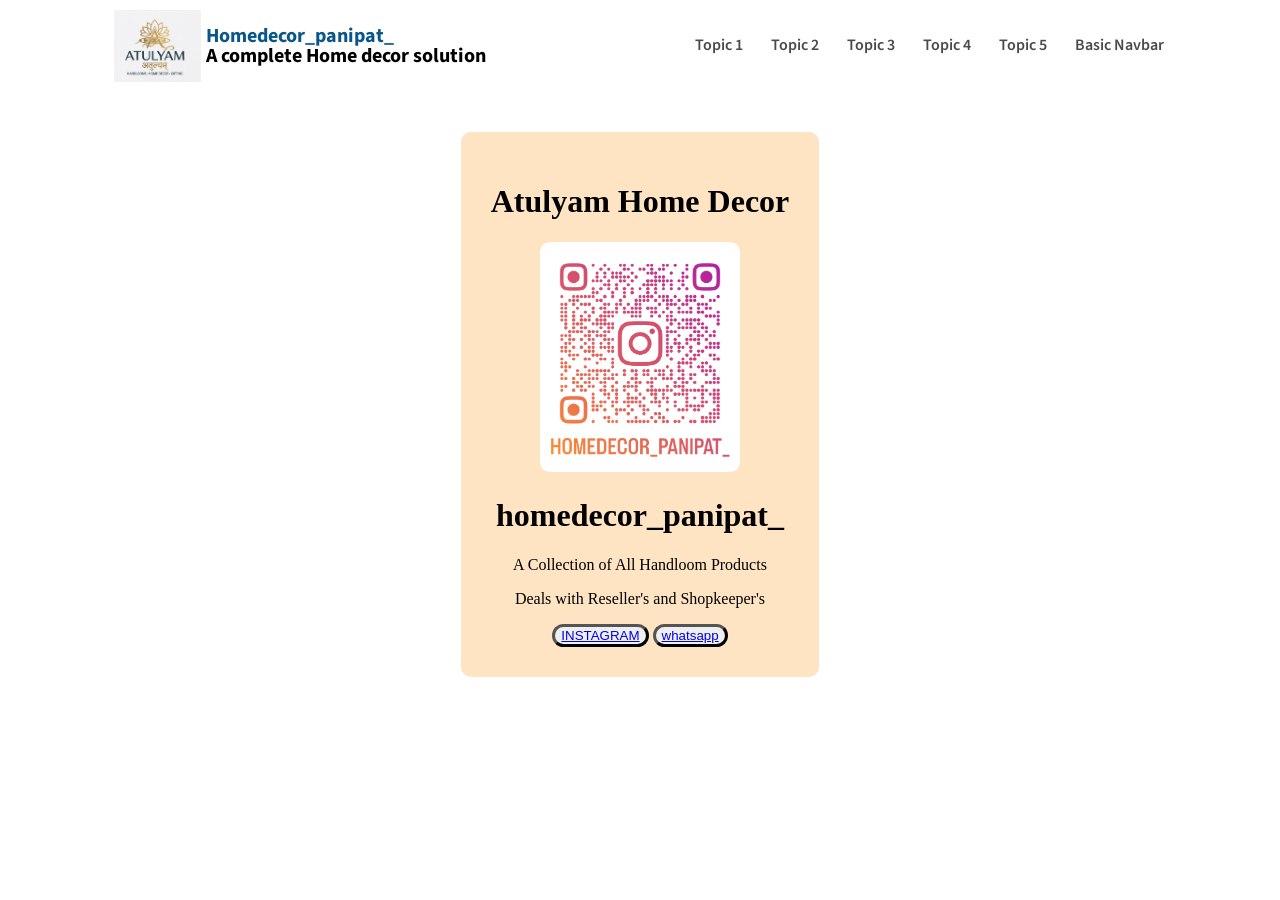
==== index.html @ b10d2c8e "done" ====
<!doctype html>
<html lang="en">

<head>
   <meta charset="UTF-8" />
   <meta name="viewport" content="width=device-width, initial-scale=1.0" />
   <title>SSPL | Arya P.G.</title>
   <link rel="stylesheet" href="style.css" />
</head>

<body>
   <div class="container">
      <!-- Navbar -->
      <div class="navbar">
         <!-- logo -->
         <div class="logo">
            <img src="june 23/A-logo.png" alt="logo" />
            <div class="companyName">
               <span> Homedecor_panipat_</span>
               A complete Home decor solution
            </div>
         </div>

         <!-- Menu-Items -->
         <ul class="daysLink">
            <li onclick="loadPage('Day 2/b_card1.html')">Topic 1</li>
            <li onclick="loadPage('Day 3/resume.html')">Topic 2</li>
            <li onclick="loadPage('june 23/productcard.html')">Topic 3</li>
            <li onclick="loadPage('june 24/card.html')">Topic 4</li>
            <li onclick="loadPage('june 25/p_card.html')">Topic 5</li>
            <li onclick="loadPage('Day 1/navbar.html')">Basic Navbar</li>
         </ul>

         <!-- right button -->
         <button class="hamburger">
            <img src="hambuger.png" alt="menu" />
         </button>
      </div>

      <iframe
         id="dayFrame"
         src="Day 2/b_card1.html"
         width="100%"
         height="600"
         frameborder="0">
      </iframe>
   </div>

   <script>
      const hamburger = document.querySelector(".hamburger");
      const daysLink = document.querySelector(".daysLink");

      hamburger.addEventListener("click", () => {
         daysLink.classList.toggle("active");
      });

      function loadPage(page) {
         let frame = document.getElementById("dayFrame")
         frame.src = page;
      }
   </script>
</body>

</html>
---- style.css ----
@import url("https://fonts.googleapis.com/css2?family=Source+Sans+3:ital,wght@0,200..900;1,200..900&display=swap");

* {
   margin: 0;
   padding: 0;
   box-sizing: border-box;
   font-family: "Source Sans 3", sans-serif;
}

/* Navbar */

.navbar {
   display: flex;
   justify-content: space-around;
   align-items: center;
   padding: 10px;
}

.logo {
   display: flex;
   align-items: center;
   gap: 5px;
   font-size: 20px;
}

.logo img {
   height: 72px;
}

.logo .companyName {
   display: flex;
   flex-direction: column;
   font-weight: bolder;
   line-height: 1em;
}

.logo .companyName span {
   color: #09568a;
}

/* Days */

.daysLink {
   display: flex;
   align-items: center;
   list-style: none;
   gap: 24px;
   font-weight: 600;
}

.daysLink li {
   color: #4a4a4a;
   padding: 2px;
   border-bottom: 2px solid transparent;
   border-radius: 3px;
   transition: all;
   animation-duration: 200ms;
}

.daysLink li:hover {
   border-color: #09568a;
   color: #09568a;
}

/* Button */
.hamburger {
   background: #000;
   color: white;
   border-radius: 3px;
   border: none;
   padding: 8px;
   padding-bottom: 4px;
}
.hamburger img {
   height: 20px;
}

.hamburger:hover {
   background: #000000da;
}

.hamburger {
   display: none;
}

/* Responsive */
@media screen and (max-width: 646px) {
   .daysLink {
      display: none;
   }

   .active {
      display: flex;
      flex-direction: column;
      background-color: #f6f3f3;
      width: 120px;
      position: absolute;
      top: 70px;
      right: 0;
      gap: 10px;
      padding: 10px;
   }

   .hamburger {
      display: block;
   }
}
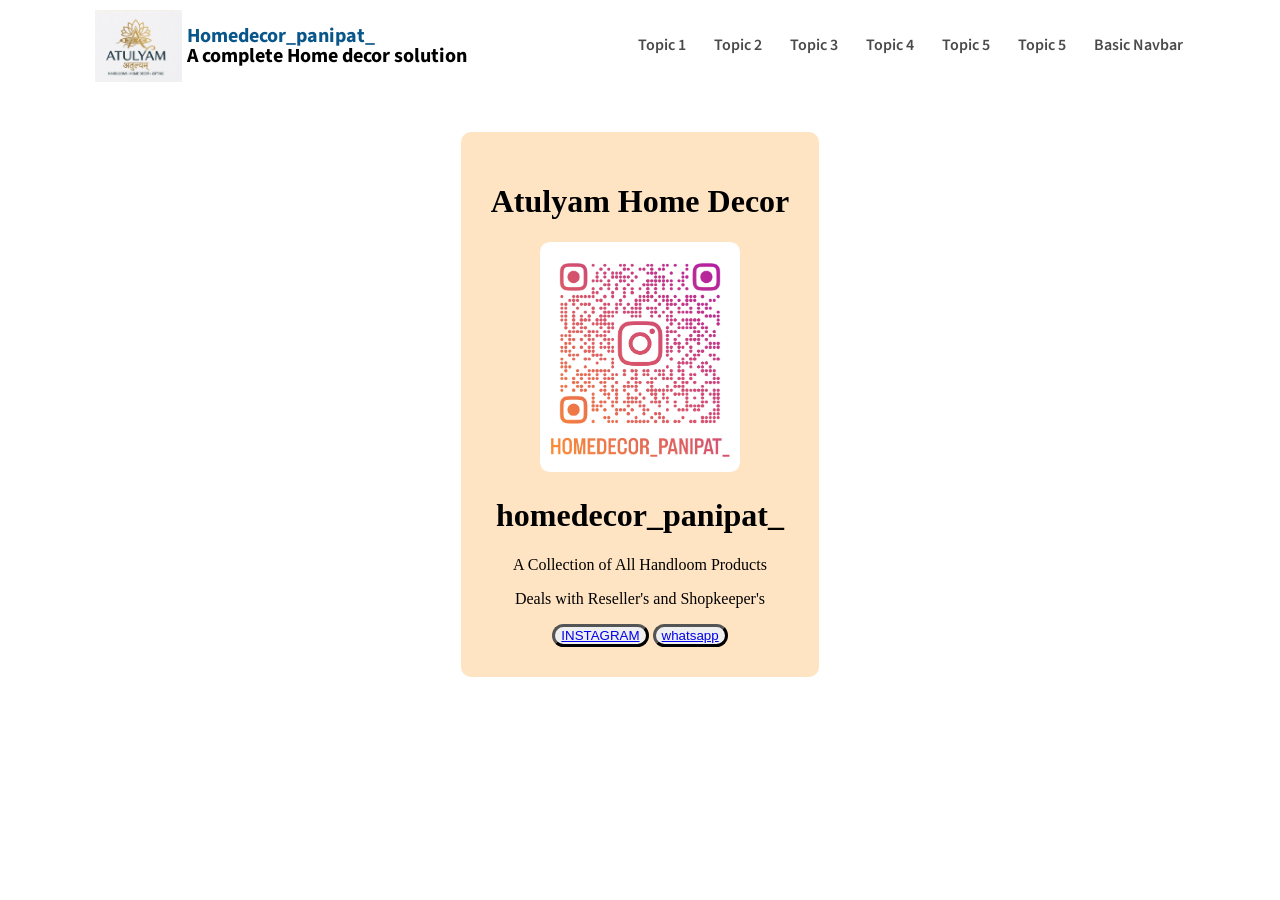
==== commit 5b1331f8: "june 30 hero section created" ====
--- a/index.html
+++ b/index.html
@@ -28,6 +28,7 @@
             <li onclick="loadPage('june 23/productcard.html')">Topic 3</li>
             <li onclick="loadPage('june 24/card.html')">Topic 4</li>
             <li onclick="loadPage('june 25/p_card.html')">Topic 5</li>
+            <li onclick="loadPage('june 30/index.html')">Topic 5</li>
             <li onclick="loadPage('Day 1/navbar.html')">Basic Navbar</li>
          </ul>
 
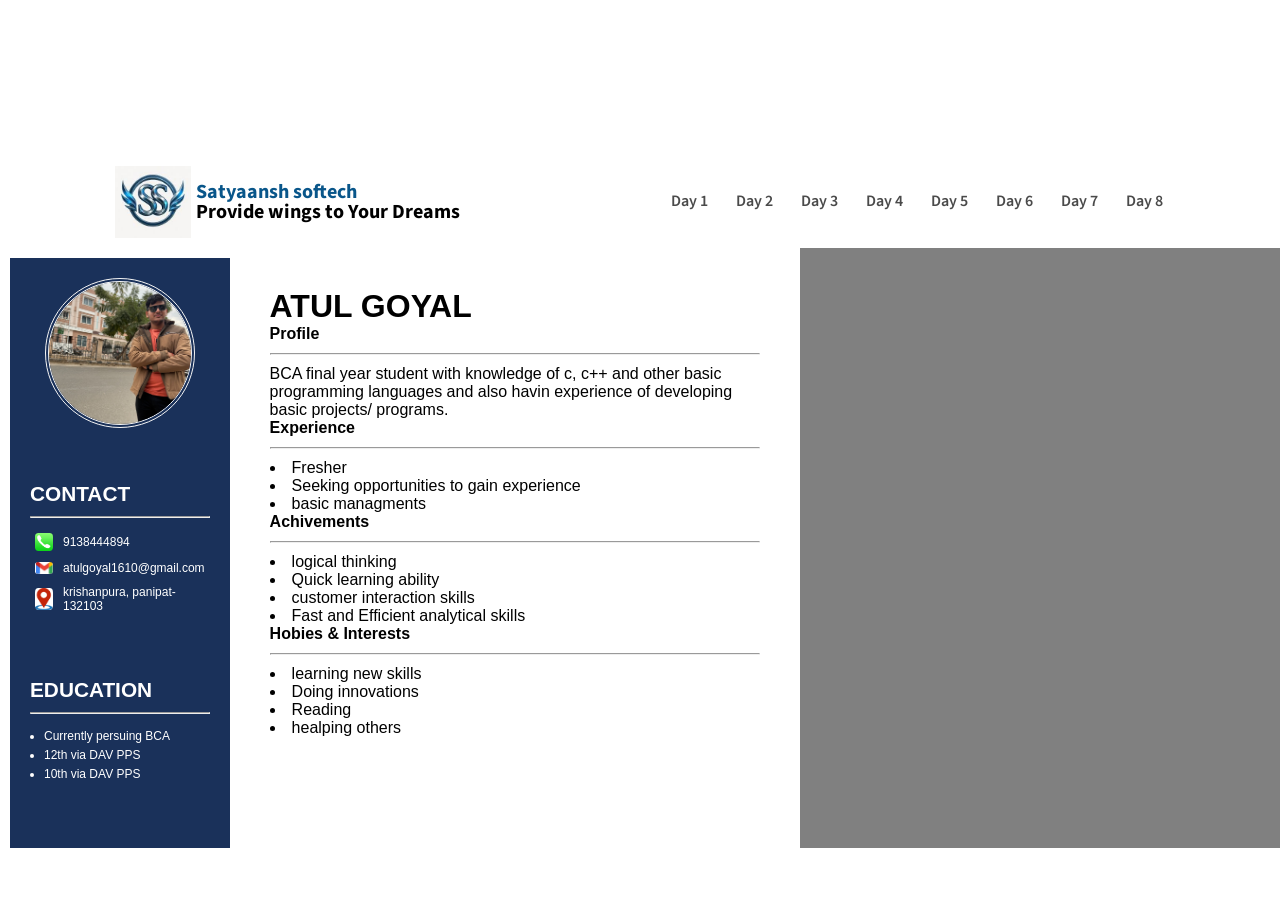
==== commit 4de3bf8c: "intro video addeed and other important changes done" ====
--- a/index.html
+++ b/index.html
@@ -9,27 +9,35 @@
 </head>
 
 <body>
-   <div class="container">
+   <!--intro video-->
+   <div id="intro">
+      <video id="intro_video" autoplay muted playsinline>
+         <source src="sslogo.mp4" type="video/mp4">
+      </video>
+   </div>
+
+   <div id="main" class="container">
       <!-- Navbar -->
       <div class="navbar">
          <!-- logo -->
          <div class="logo">
-            <img src="june 23/A-logo.png" alt="logo" />
+            <img src="ss.png" alt="logo" />
             <div class="companyName">
-               <span> Homedecor_panipat_</span>
-               A complete Home decor solution
+               <span> Satyaansh softech</span>
+               Provide wings to Your Dreams
             </div>
          </div>
 
          <!-- Menu-Items -->
          <ul class="daysLink">
-            <li onclick="loadPage('Day 2/b_card1.html')">Topic 1</li>
-            <li onclick="loadPage('Day 3/resume.html')">Topic 2</li>
-            <li onclick="loadPage('june 23/productcard.html')">Topic 3</li>
-            <li onclick="loadPage('june 24/card.html')">Topic 4</li>
-            <li onclick="loadPage('june 25/p_card.html')">Topic 5</li>
-            <li onclick="loadPage('june 30/index.html')">Topic 5</li>
-            <li onclick="loadPage('Day 1/navbar.html')">Basic Navbar</li>
+            <li onclick="loadPage('Day 1/navbar.html')">Day 1</li>
+            <li onclick="loadPage('Day 2/b_card1.html')">Day 2</li>
+            <li onclick="loadPage('calculation/add_alert.html')">Day 3</li>            
+            <li onclick="loadPage('Day 3/resume.html')">Day 4</li>
+            <li onclick="loadPage('june 23/productcard.html')">Day 5</li>
+            <li onclick="loadPage('june 24/card.html')">Day 6</li>
+            <li onclick="loadPage('june 25/p_card.html')">Day 7</li>
+            <li onclick="loadPage('june 30/index.html')">Day 8</li>
          </ul>
 
          <!-- right button -->
@@ -40,7 +48,7 @@
 
       <iframe
          id="dayFrame"
-         src="Day 2/b_card1.html"
+         src="Day 3/resume.html"
          width="100%"
          height="600"
          frameborder="0">
@@ -59,6 +67,13 @@
          let frame = document.getElementById("dayFrame")
          frame.src = page;
       }
+      const intro = document.getElementById("intro");
+      const main = document.getElementById("main");
+      const video = document.getElementById("intro_video");
+      video.onended = function () {
+      intro.style.display = "none";
+      main.style.display = "block";
+};
    </script>
 </body>
 
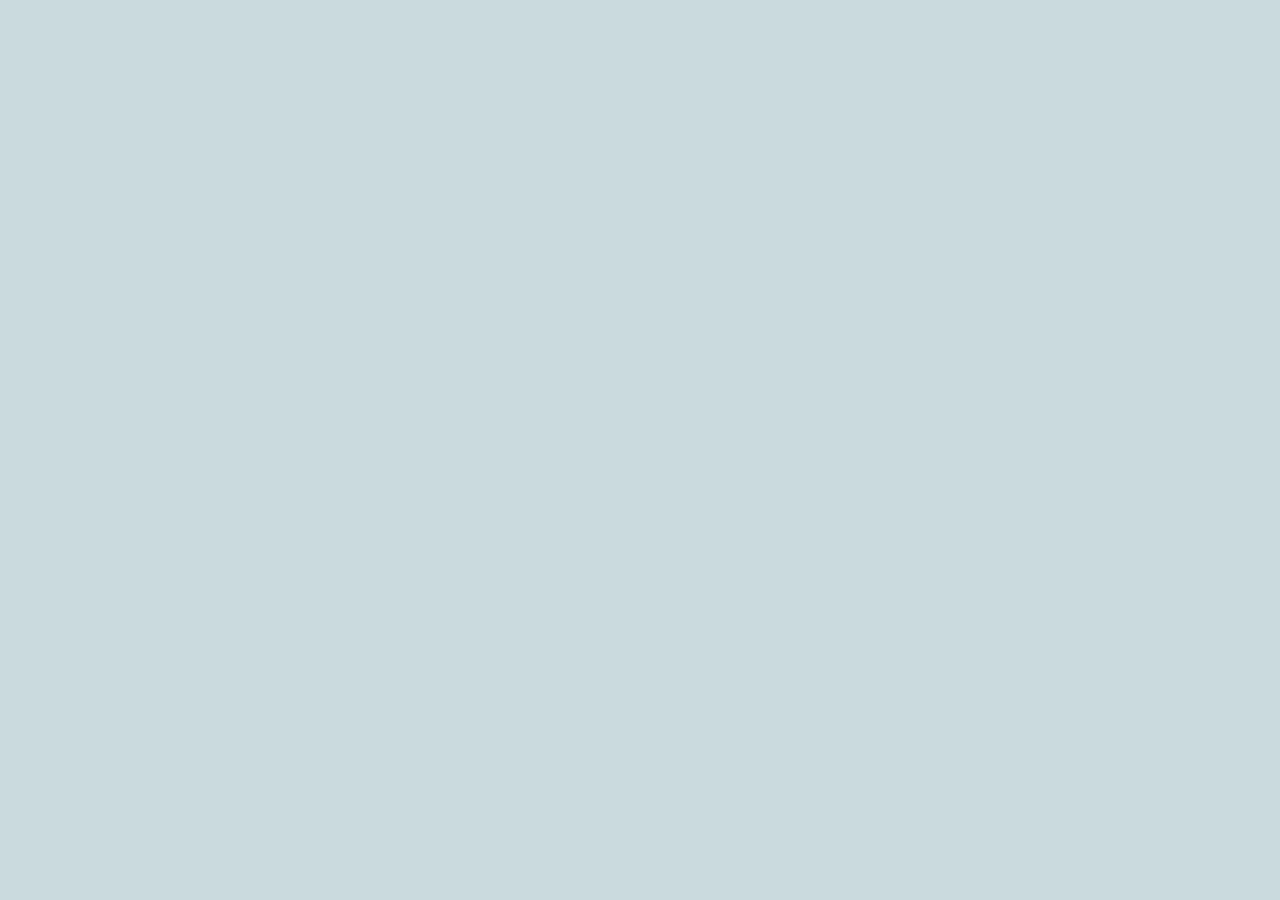
==== commit 5e97f18c: "new website example taken as dem...." ====
--- a/index.html
+++ b/index.html
@@ -38,6 +38,8 @@
             <li onclick="loadPage('june 24/card.html')">Day 6</li>
             <li onclick="loadPage('june 25/p_card.html')">Day 7</li>
             <li onclick="loadPage('june 30/index.html')">Day 8</li>
+            <li onclick="window.open('https://dem-inky-eta.vercel.app/')">Day 9</li>
+
          </ul>
 
          <!-- right button -->
--- a/style.css
+++ b/style.css
@@ -6,7 +6,28 @@
    box-sizing: border-box;
    font-family: "Source Sans 3", sans-serif;
 }
+/*intro video*/
+#intro{
+   position: fixed;
+   top: 0;
+   width: 100%;
+   height: 100%;
+   background: rgb(202, 218, 222);
+   display: flex;
+   justify-content: center;
+   align-items: center;
+   z-index: 9999;
+}
+#main{
+   display: none;
+}
+#intro video{
+   width: 100%;
+   height: 100%;
+   object-fit: contain;
+   display: flex;
 
+}
 /* Navbar */
 
 .navbar {
@@ -104,4 +125,4 @@
    .hamburger {
       display: block;
    }
-}+}
